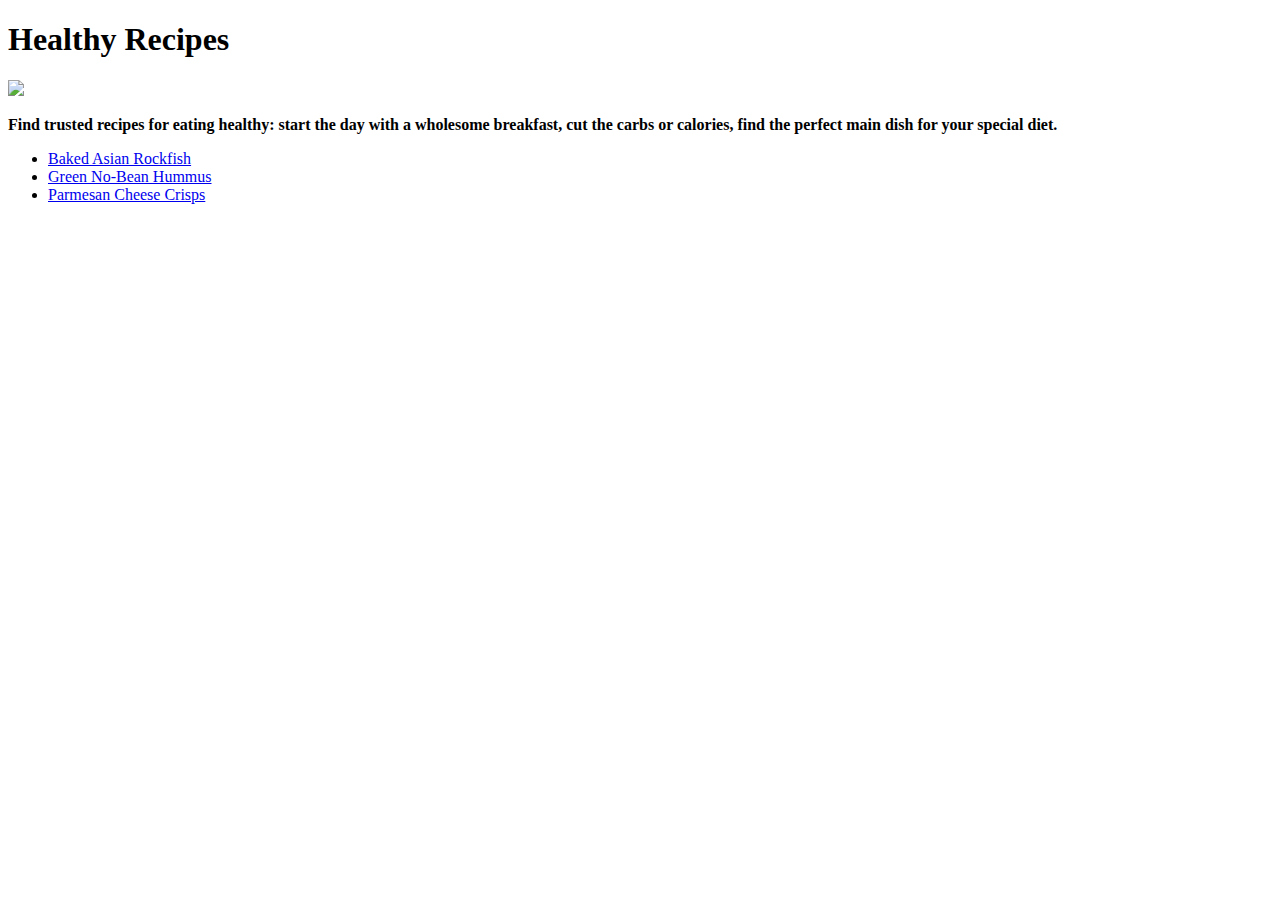
==== index.html @ 14e11f64 "Add files via upload" ====
<!DOCTYPE html>
<html lang="en">
<head>
    <meta charset="UTF-8">
    <meta name="viewport" content="width=l, initial-scale=1.0">
    <title>Recipes-Website</title>
</head>
<body>
<h1>Healthy Recipes</h1>
<img src="https://imgs.search.brave.com/iEryp3_2-4Y_6cxBYyoaN139YVWizcoh6xjxalOIr0w/rs:fit:860:0:0/g:ce/aHR0cHM6Ly9pbWFn/ZXMudW5zcGxhc2gu/Y29tL3Bob3RvLTE0/OTA2NDU5MzU5Njct/MTBkZTZiYTE3MDYx/P2F1dG89Zm9ybWF0/JmZpdD1jcm9wJnE9/ODAmdz0xMDAwJml4/bGliPXJiLTQuMC4z/Jml4aWQ9TTN3eE1q/QTNmREI4TUh4elpX/RnlZMmg4TVRGOGZI/SmxZMmx3Wlh4bGJu/d3dmSHd3Zkh4OE1B/PT0"></body>
<p><b>Find trusted recipes for eating healthy: start the day with a wholesome breakfast, cut the carbs or calories, find the perfect main dish for your special diet.</b></p>
<ul>
    <li><a href="./Baked-Asian-Rockfish.html">Baked Asian Rockfish</a></li>
    <li><a href="./Green-No-Bean-Hummus.html">Green No-Bean Hummus</a></li>
    <li><a href="./Parmesan-Cheese-Crisps.html">Parmesan Cheese Crisps</a></li>
</ul>

</body>
</html>
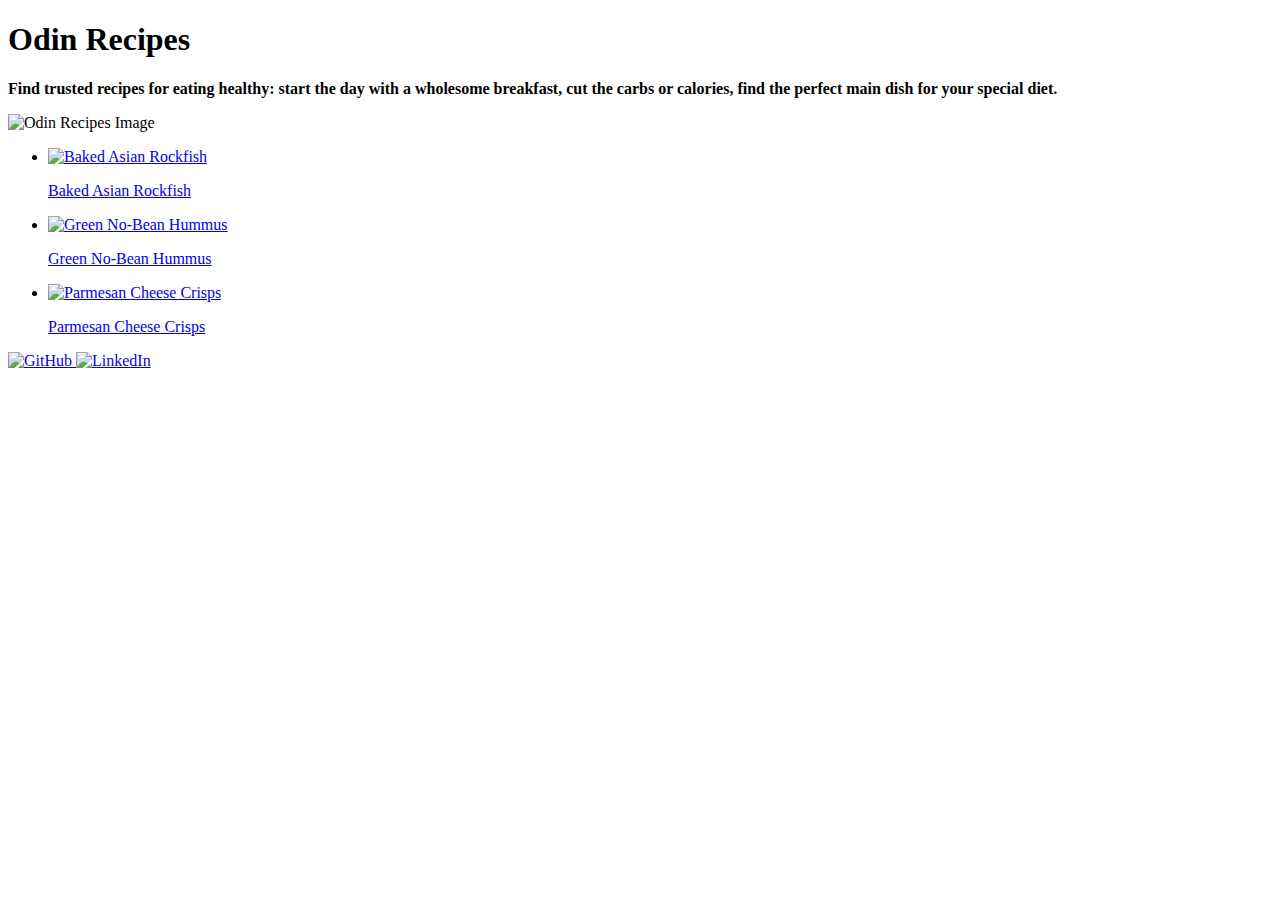
==== commit 023dad64: "Update index.html" ====
--- a/index.html
+++ b/index.html
@@ -2,18 +2,46 @@
 <html lang="en">
 <head>
     <meta charset="UTF-8">
-    <meta name="viewport" content="width=l, initial-scale=1.0">
+    <meta name="viewport" content="width=device-width, initial-scale=1.0">
     <title>Recipes-Website</title>
+    <link rel="stylesheet" href="style.css">
 </head>
 <body>
-<h1>Healthy Recipes</h1>
-<img src="https://imgs.search.brave.com/iEryp3_2-4Y_6cxBYyoaN139YVWizcoh6xjxalOIr0w/rs:fit:860:0:0/g:ce/aHR0cHM6Ly9pbWFn/ZXMudW5zcGxhc2gu/Y29tL3Bob3RvLTE0/OTA2NDU5MzU5Njct/MTBkZTZiYTE3MDYx/P2F1dG89Zm9ybWF0/JmZpdD1jcm9wJnE9/ODAmdz0xMDAwJml4/bGliPXJiLTQuMC4z/Jml4aWQ9TTN3eE1q/QTNmREI4TUh4elpX/RnlZMmg4TVRGOGZI/SmxZMmx3Wlh4bGJu/d3dmSHd3Zkh4OE1B/PT0"></body>
-<p><b>Find trusted recipes for eating healthy: start the day with a wholesome breakfast, cut the carbs or calories, find the perfect main dish for your special diet.</b></p>
-<ul>
-    <li><a href="./Baked-Asian-Rockfish.html">Baked Asian Rockfish</a></li>
-    <li><a href="./Green-No-Bean-Hummus.html">Green No-Bean Hummus</a></li>
-    <li><a href="./Parmesan-Cheese-Crisps.html">Parmesan Cheese Crisps</a></li>
-</ul>
+    <div class="container">
+        <h1 class="header">Odin Recipes</h1>
+        <p class="description"><b>Find trusted recipes for eating healthy: start the day with a wholesome breakfast, cut the carbs or calories, find the perfect main dish for your special diet.</b></p>
+        <img class="main-image" src="https://imgs.search.brave.com/iEryp3_2-4Y_6cxBYyoaN139YVWizcoh6xjxalOIr0w/rs:fit:860:0:0/g:ce/aHR0cHM6Ly9pbWFn/ZXMudW5zcGxhc2gu/Y29tL3Bob3RvLTE0/OTA2NDU5MzU5Njct/MTBkZTZiYTE3MDYx/P2F1dG89Zm9ybWF0/JmZpdD1jcm9wJnE9/ODAmdz0xMDAwJml4/bGliPXJiLTQuMC4z/Jml4aWQ9TTN3eE1q/QTNmREI4TUh4elpX/RnlZMmg4TVRGOGZI/SmxZMmx3Wlh4bGJu/d3dmSHd3Zkh4OE1B/PT0" alt="Odin Recipes Image">
 
+        <ul class="recipe-list">
+            <li>
+                <a href="./Baked-Asian-Rockfish.html">
+                    <img class="recipe-image" src="https://www.allrecipes.com/thmb/AJkFQ1ctJkA603rr10hurm1dLHg=/750x0/filters:no_upscale():max_bytes(150000):strip_icc():format(webp)/7814108_Baked-Asian-Rockfish_Chef-Mo_4x3-7f93040d5bf44e03816761dff544b33d.jpg" alt="Baked Asian Rockfish">
+                </a>
+                <p><a href="./Baked-Asian-Rockfish.html">Baked Asian Rockfish</a></p>
+            </li>
+            <li>
+                <a href="./Green-No-Bean-Hummus.html">
+                    <img class="recipe-image" src="https://www.allrecipes.com/thmb/eqhhSj_QJ1NL_jpt26RQ8cWgX9g=/364x242/filters:no_upscale():max_bytes(150000):strip_icc():focal(1999x0:2001x2):format(webp)/7566683GreenNoBeanHummusChefJohn-5f12fe8d425c46e0889efb863c0d47cd.jpg" alt="Green No-Bean Hummus">
+                </a>
+                <p><a href="./Green-No-Bean-Hummus.html">Green No-Bean Hummus</a></p>
+            </li>
+            <li>
+                <a href="./Parmesan-Cheese-Crisps.html">
+                    <img class="recipe-image" src="https://www.allrecipes.com/thmb/8TlFZ5pXfEKLSHSeqQ_JoHlExXA=/750x0/filters:no_upscale():max_bytes(150000):strip_icc():format(webp)/7558651_Parmesan-Cheese-Crisps_France-C_4x3-8691dd0fb6d84738a394dcc305e254b6.jpg" alt="Parmesan Cheese Crisps">
+                </a>
+                <p><a href="./Parmesan-Cheese-Crisps.html">Parmesan Cheese Crisps</a></p>
+            </li>
+        </ul>
+    </div>
+    <div>
+        <footer class="footer">
+            <a href="https://github.com/shivkolekar" target="_blank">
+                <img class="footer-img" src="https://imgs.search.brave.com/5YKGmgEXq2sI1ZirbwENwpRzgDrIf3zTv5Yf3hePLzk/rs:fit:500:0:0/g:ce/aHR0cHM6Ly9hc3Nl/dHMuc3RpY2twbmcu/Y29tL2ltYWdlcy81/ODQ3Zjk4ZmNlZjEw/MTRjMGI1ZTQ4YzAu/cG5n" alt="GitHub">
+            </a>
+            <a href=https://www.linkedin.com/in/shivaraj-kolekar-60b691213/" target="_blank">
+                <img class="footer-img" src="https://imgs.search.brave.com/0onedxgdJWLsAOrzVTbco23TxXLuDJGb_uBUL74bc7k/rs:fit:500:0:0/g:ce/aHR0cHM6Ly91cGxv/YWQud2lraW1lZGlh/Lm9yZy93aWtpcGVk/aWEvY29tbW9ucy9j/L2NhL0xpbmtlZElu/X2xvZ29faW5pdGlh/bHMucG5n" alt="LinkedIn">
+            </a>
+        </footer>
+    </div>
 </body>
-</html>+</html>
